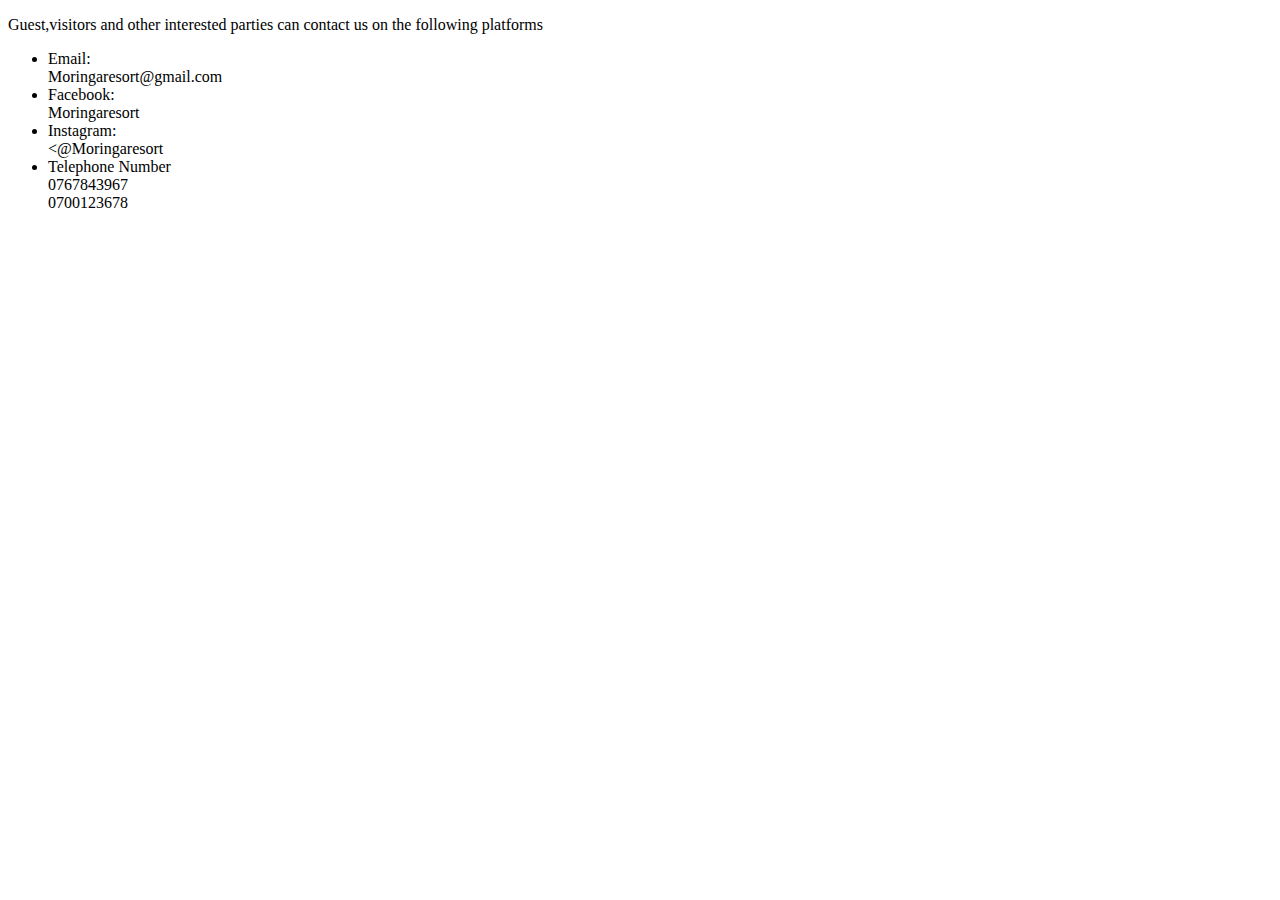
==== html files/contact-information.html @ f02ff21b "Add your initial content" ====
<!DOCTYPE html>
<html>
  <head>
    <title>Contact Information</title>
    <link href ="css/style.css" rel="stylesheet" type="text/css">
  </head>
  <body>
   <p>Guest,visitors and other interested parties can contact us on the following platforms</p>
    <ul>
        <li>Email:<br>Moringaresort@gmail.com</li>
        <li>Facebook:<br>Moringaresort</li>
        <li>Instagram:<br><@Moringaresort</li>
        <li>Telephone Number<br>0767843967<br>0700123678</li>
    </ul>
  </body>
 </html>
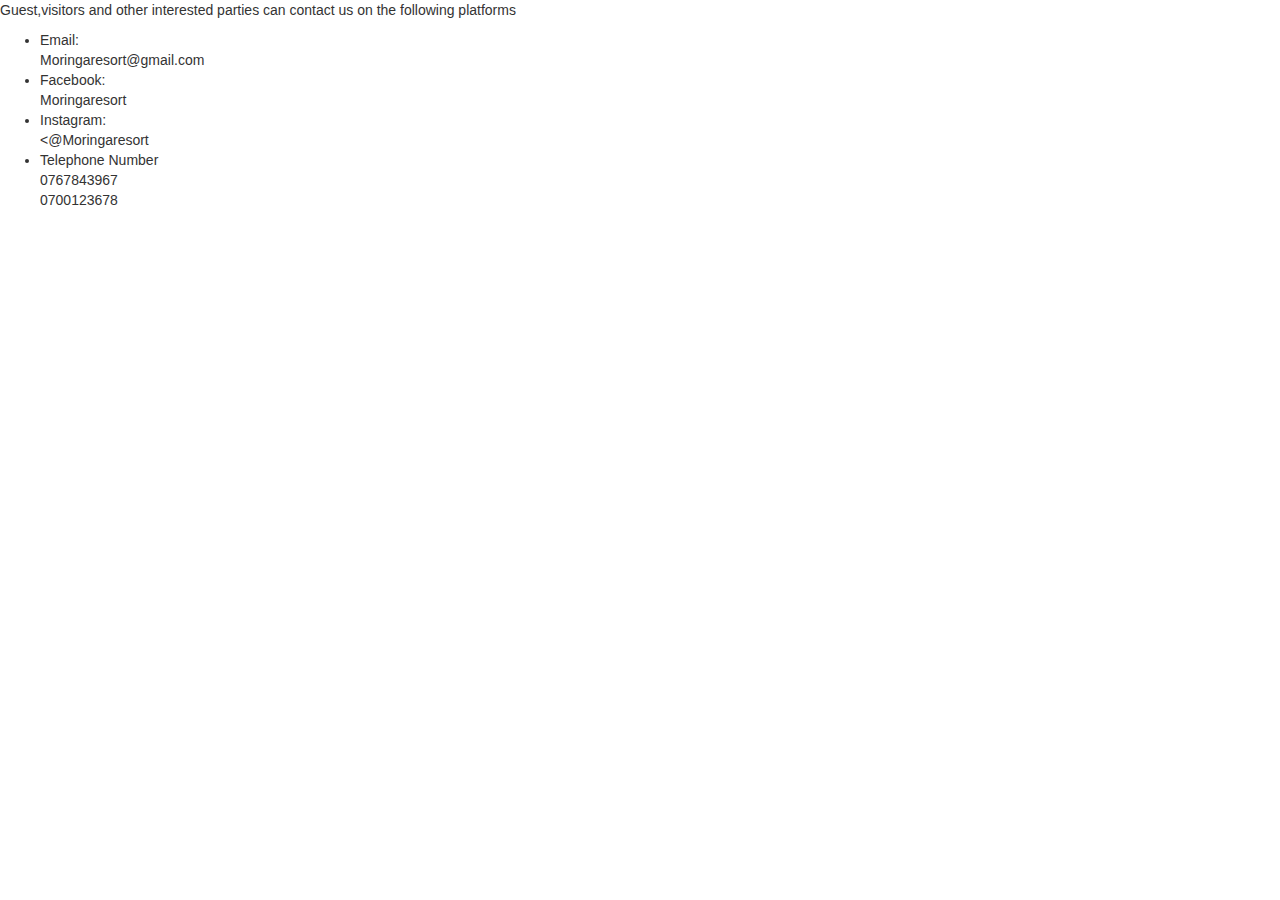
==== commit 13418b76: "Connect it to Bootstrap" ====
--- a/html files/contact-information.html
+++ b/html files/contact-information.html
@@ -2,6 +2,9 @@
 <html>
   <head>
     <title>Contact Information</title>
+    <link rel="stylesheet" href="https://maxcdn.bootstrapcdn.com/bootstrap/3.3.7/css/bootstrap.min.css"
+     integrity="sha384-BVYiiSIFeK1dGmJRAkycuHAHRg32OmUcww7on3RYdg4Va+PmSTsz/K68vbdEjh4u"
+    crossorigin="anonymous">
     <link href ="css/style.css" rel="stylesheet" type="text/css">
   </head>
   <body>
